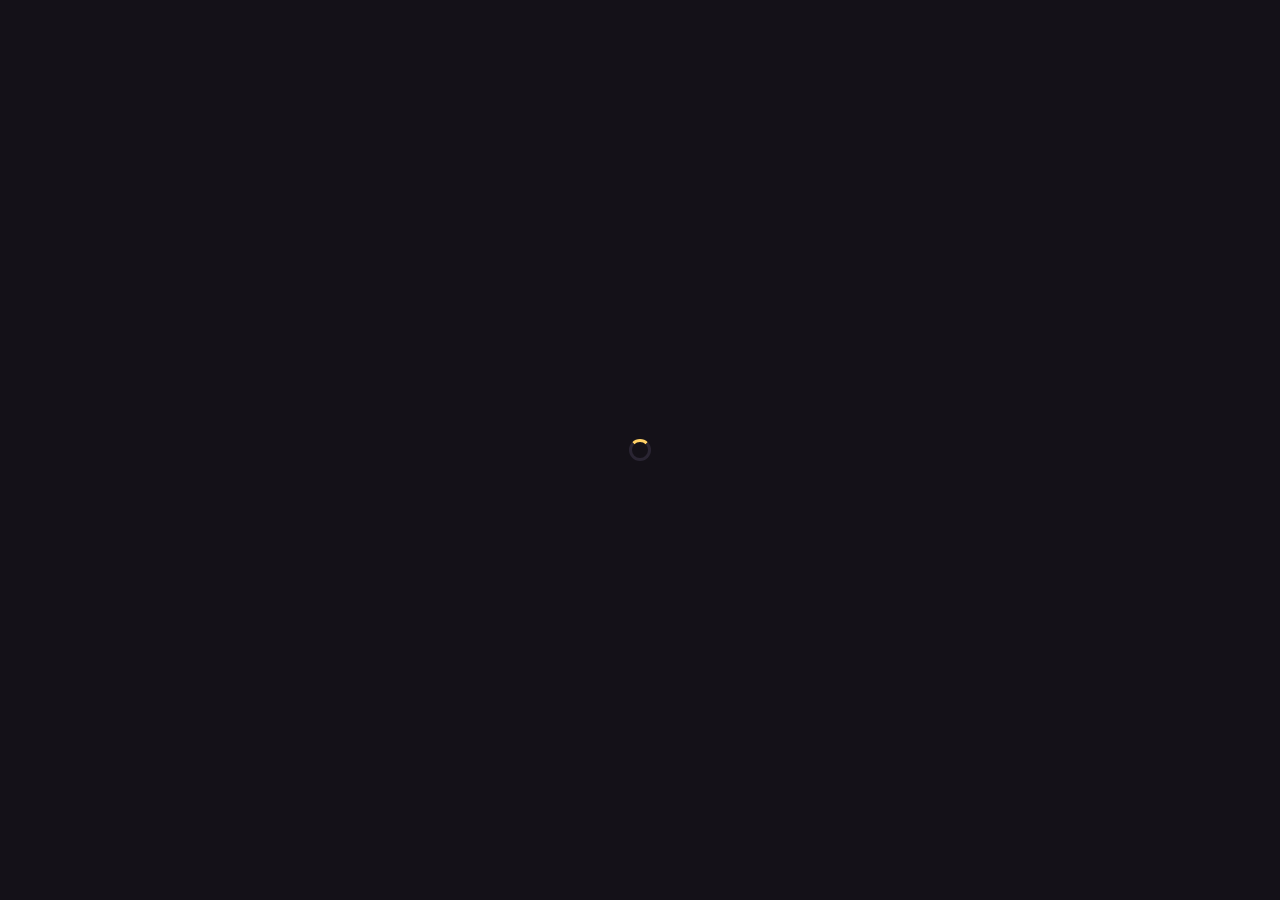
==== web/index.html @ 51c403a3 "Karaokê Fila: pedido por QR, fila ao vivo, painel do DJ e TV - Banco Supabase com RLS e funções da f" ====
<!doctype html>
<html lang="pt-BR">
<head>
  <meta charset="utf-8">
  <meta name="viewport" content="width=device-width, initial-scale=1, viewport-fit=cover">
  <meta name="theme-color" content="#141118">
  <title>Pedir música · Karaokê</title>
  <link rel="manifest" href="manifest.webmanifest">
  <link rel="icon" href="icon.svg" type="image/svg+xml">
  <link rel="preconnect" href="https://fonts.googleapis.com">
  <link rel="stylesheet" href="https://fonts.googleapis.com/css2?family=Bricolage+Grotesque:wght@700;800&family=Figtree:wght@400;500;600;700&display=swap">
  <link rel="stylesheet" href="css/style.css">
  <link rel="stylesheet" href="css/app.css">
</head>
<body>

  <!-- Carregando -->
  <section id="screen-loading" class="center-screen">
    <div class="spinner" aria-label="Carregando"></div>
  </section>

  <!-- Login -->
  <section id="screen-login" class="center-screen hidden">
    <span class="venue" data-venue></span>
    <h1>Peça sua música<br>e acompanhe sua vez</h1>
    <p class="muted">Entre com o Google para entrar na fila. Sem cadastro.</p>
    <button id="btn-login" class="btn btn-google" type="button">
      <svg width="20" height="20" viewBox="0 0 48 48" aria-hidden="true"><path fill="#FFC107" d="M43.6 20.5H42V20H24v8h11.3C33.7 32.7 29.2 36 24 36c-6.6 0-12-5.4-12-12s5.4-12 12-12c3.1 0 5.8 1.2 7.9 3.1l5.7-5.7C34 6.1 29.3 4 24 4 12.9 4 4 12.9 4 24s8.9 20 20 20 20-8.9 20-20c0-1.3-.1-2.4-.4-3.5z"/><path fill="#FF3D00" d="M6.3 14.7l6.6 4.8C14.7 15.1 19 12 24 12c3.1 0 5.8 1.2 7.9 3.1l5.7-5.7C34 6.1 29.3 4 24 4 16.3 4 9.7 8.3 6.3 14.7z"/><path fill="#4CAF50" d="M24 44c5.2 0 9.9-2 13.4-5.2l-6.2-5.2C29.2 35.1 26.7 36 24 36c-5.2 0-9.6-3.3-11.3-7.9l-6.5 5C9.5 39.6 16.2 44 24 44z"/><path fill="#1976D2" d="M43.6 20.5H42V20H24v8h11.3c-.8 2.2-2.2 4.2-4.1 5.6l6.2 5.2C37 39.2 44 34 44 24c0-1.3-.1-2.4-.4-3.5z"/></svg>
      Entrar com Google
    </button>
  </section>

  <!-- App -->
  <div id="screen-app" class="app hidden">
    <header class="topbar">
      <div class="topbar-title">
        <span class="venue" data-venue></span>
        <span id="night-status" class="small muted"></span>
      </div>
      <button id="btn-logout" class="btn-avatar" type="button" aria-label="Sair">
        <img id="avatar" class="avatar" alt="">
      </button>
    </header>

    <main class="content">

      <!-- Aba: pedir -->
      <section id="tab-search">
        <div id="closed-banner" class="banner hidden"></div>

        <h1>O que você vai cantar hoje?</h1>

        <form id="search-form" class="field" role="search">
          <label for="search-input">Buscar no YouTube (versões karaokê)</label>
          <div class="search-box">
            <svg width="20" height="20" viewBox="0 0 24 24" fill="none" stroke="currentColor" stroke-width="2" stroke-linecap="round" aria-hidden="true"><circle cx="11" cy="11" r="7"/><path d="M20 20l-4-4"/></svg>
            <input id="search-input" class="search-input" type="search" placeholder="Música ou artista" autocomplete="off" enterkeyhint="search">
            <button class="btn btn-primary btn-search" type="submit">Buscar</button>
          </div>
        </form>

        <p id="search-hint" class="small muted">Escolha a versão que você prefere. Toque para ver e confirmar.</p>
        <ul id="results" class="list"></ul>
      </section>

      <!-- Confirmar -->
      <section id="tab-confirm" class="hidden">
        <button id="btn-back" class="btn btn-ghost" type="button">← Voltar para a busca</button>
        <h1>Confirmar pedido</h1>

        <div class="card confirm-card">
          <div class="player-wrap">
            <iframe id="preview" title="Prévia do vídeo" allow="autoplay; encrypted-media" allowfullscreen></iframe>
          </div>
          <div class="confirm-info">
            <strong id="confirm-title"></strong>
            <span id="confirm-sub" class="muted small"></span>
          </div>
        </div>

        <div class="field">
          <label for="singer-name">Seu nome (aparece na TV e para o DJ)</label>
          <input id="singer-name" class="input" type="text" maxlength="40" autocomplete="given-name">
        </div>

        <button id="btn-confirm" class="btn btn-primary btn-block" type="button">Entrar na fila</button>
        <p class="small muted center">Uma música por pessoa na fila. Quando você cantar, libera outra.</p>
      </section>

      <!-- Aba: minha vez -->
      <section id="tab-queue" class="hidden">
        <div id="my-status" class="status-card"></div>

        <button id="btn-notify" class="btn btn-secondary btn-block hidden" type="button">
          Me avise quando estiver chegando
        </button>

        <div class="queue-head">
          <h2>Fila agora</h2>
          <span id="queue-total" class="small muted"></span>
        </div>
        <ul id="queue" class="list"></ul>
      </section>
    </main>

    <nav class="tabbar" aria-label="Navegação">
      <button id="nav-search" class="tab active" type="button">Pedir música</button>
      <button id="nav-queue" class="tab" type="button">Minha vez</button>
    </nav>
  </div>

  <script type="module" src="js/app.js"></script>
</body>
</html>
---- web/css/style.css ----
/* ===== Base (as três telas usam) ===== */
:root {
  --bg: #141118;
  --surface: #1f1b26;
  --surface-2: #2a2533;
  --line: #2e2838;
  --text: #f4f0f7;
  --muted: #b3a9bf;
  --pink: #ff5c8a;
  --pink-soft: #ff8fae;
  --yellow: #ffd166;
  --green: #7ee0a8;
  --radius: 14px;
  --font-display: 'Bricolage Grotesque', system-ui, sans-serif;
  --font-body: 'Figtree', system-ui, sans-serif;
}

* { box-sizing: border-box; }

html, body {
  margin: 0;
  background: var(--bg);
  color: var(--text);
  font-family: var(--font-body);
  -webkit-font-smoothing: antialiased;
}

h1, h2, h3 { font-family: var(--font-display); letter-spacing: -0.02em; margin: 0; }
h1 { font-size: 30px; line-height: 1.1; font-weight: 800; }
h2 { font-size: 20px; font-weight: 700; }

button, input, select { font: inherit; color: inherit; }
button { cursor: pointer; }
button:disabled { cursor: not-allowed; opacity: 0.5; }
:focus-visible { outline: 3px solid var(--yellow); outline-offset: 2px; }

.muted { color: var(--muted); }
.small { font-size: 13px; }
.hidden { display: none !important; }

/* Botões */
.btn {
  min-height: 48px;
  padding: 0 18px;
  border-radius: var(--radius);
  border: 0;
  font-weight: 700;
  font-size: 15px;
  display: inline-flex;
  align-items: center;
  justify-content: center;
  gap: 8px;
}
.btn-primary { background: var(--pink); color: #141118; }
.btn-secondary { background: var(--surface-2); color: var(--text); border: 1px solid #3a3345; }
.btn-ghost { background: transparent; color: var(--yellow); padding: 0 4px; }
.btn-block { width: 100%; }
.btn-icon {
  width: 44px; height: 44px; padding: 0;
  border-radius: 10px; border: 0;
  background: var(--surface-2); color: var(--text);
  display: inline-flex; align-items: center; justify-content: center;
}
.btn-icon.danger { color: var(--pink-soft); }

/* Campos */
.field { display: flex; flex-direction: column; gap: 6px; }
.field label { font-size: 13px; color: var(--muted); font-weight: 600; }
.input {
  height: 52px;
  border-radius: var(--radius);
  border: 1px solid #3a3345;
  background: var(--surface);
  padding: 0 14px;
  font-size: 16px; /* 16px evita o zoom automático no iPhone */
  outline: none;
}
.input:focus { border-color: var(--yellow); }

/* Cartões e listas */
.card {
  background: var(--surface);
  border: 1px solid var(--line);
  border-radius: 18px;
  padding: 16px;
}
.list { display: flex; flex-direction: column; gap: 8px; list-style: none; margin: 0; padding: 0; }

.row {
  display: flex; align-items: center; gap: 12px;
  padding: 10px 12px;
  border-radius: var(--radius);
  background: var(--surface);
  border: 1px solid var(--line);
}
.row .grow { flex: 1; min-width: 0; display: flex; flex-direction: column; gap: 2px; }
.row .title { font-weight: 700; font-size: 15px; overflow: hidden; text-overflow: ellipsis; white-space: nowrap; }
.row .sub { font-size: 13px; color: var(--muted); overflow: hidden; text-overflow: ellipsis; white-space: nowrap; }
.row .pos { width: 26px; font-family: var(--font-display); font-weight: 800; font-size: 18px; color: var(--yellow); text-align: center; }
.row.me { background: var(--pink); color: #141118; border-color: var(--pink); }
.row.me .sub, .row.me .pos { color: #141118; }
.row.now { background: var(--surface-2); }

.badge {
  font-size: 11px; font-weight: 800; letter-spacing: 0.06em;
  padding: 4px 8px; border-radius: 999px;
  background: var(--surface-2); color: var(--text);
  white-space: nowrap;
}
.badge.live { background: var(--pink-soft); color: #141118; }
.badge.warn { background: var(--yellow); color: #141118; }

.thumb {
  width: 96px; height: 54px; border-radius: 8px; object-fit: cover; flex-shrink: 0;
  background: var(--surface-2);
}

.avatar { width: 32px; height: 32px; border-radius: 50%; object-fit: cover; background: var(--surface-2); }

/* Aviso flutuante */
#toast {
  position: fixed; left: 50%; bottom: 96px; transform: translate(-50%, 20px);
  background: var(--text); color: var(--bg);
  padding: 12px 16px; border-radius: 12px; font-weight: 600; font-size: 14px;
  max-width: calc(100% - 32px);
  opacity: 0; pointer-events: none; transition: opacity .2s, transform .2s;
  z-index: 100;
}
#toast.show { opacity: 1; transform: translate(-50%, 0); }
#toast[data-kind="error"] { background: var(--pink); color: #141118; }

.spinner {
  width: 22px; height: 22px; border-radius: 50%;
  border: 3px solid var(--surface-2); border-top-color: var(--yellow);
  animation: spin .8s linear infinite;
}
@keyframes spin { to { transform: rotate(360deg); } }

.center-screen {
  min-height: 100dvh;
  display: flex; flex-direction: column; align-items: center; justify-content: center;
  gap: 20px; padding: 24px; text-align: center;
}
---- web/css/app.css ----
/* ===== Tela do cliente (celular) ===== */

.venue { font-family: var(--font-display); font-weight: 800; font-size: 20px; letter-spacing: -0.02em; }

.btn-google { background: #fff; color: #1f1f1f; min-height: 52px; padding: 0 22px; border-radius: 999px; }

.app {
  max-width: 560px; margin: 0 auto;
  min-height: 100dvh;
  display: flex; flex-direction: column;
}

.topbar {
  display: flex; align-items: center; justify-content: space-between;
  padding: 16px 16px 8px;
}
.topbar-title { display: flex; flex-direction: column; gap: 2px; }
.btn-avatar { background: none; border: 0; padding: 6px; border-radius: 50%; min-width: 44px; min-height: 44px; }

.content {
  flex: 1;
  padding: 8px 16px 110px;
}
.content section { display: flex; flex-direction: column; gap: 16px; }

.search-box {
  display: flex; align-items: center; gap: 8px;
  background: var(--surface); border: 1px solid #3a3345; border-radius: var(--radius);
  padding: 4px 4px 4px 14px; color: var(--muted);
}
.search-box:focus-within { border-color: var(--yellow); }
.search-input {
  flex: 1; min-width: 0; height: 44px; border: 0; outline: none; background: transparent;
  font-size: 16px; color: var(--text);
}
.btn-search { min-height: 44px; padding: 0 14px; }

.result {
  width: 100%; text-align: left; color: var(--text);
}
.result:hover:not(:disabled) { border-color: #4a4257; }

.banner {
  background: var(--yellow); color: #141118;
  padding: 12px 14px; border-radius: var(--radius); font-weight: 600; font-size: 14px;
}

.confirm-card { padding: 0; overflow: hidden; }
.player-wrap { position: relative; aspect-ratio: 16 / 9; background: #000; }
.player-wrap iframe { position: absolute; inset: 0; width: 100%; height: 100%; border: 0; }
.confirm-info { padding: 14px 16px; display: flex; flex-direction: column; gap: 4px; }
.center { text-align: center; }

.status-card {
  background: var(--yellow); color: #141118;
  border-radius: 20px; padding: 20px;
  display: flex; flex-direction: column; gap: 6px;
}
.status-card.turn { background: var(--pink); }
.status-card.idle { background: var(--surface); color: var(--text); border: 1px solid var(--line); }
.status-card .big {
  font-family: var(--font-display); font-weight: 800; font-size: 40px; line-height: 1; letter-spacing: -0.03em;
}
.status-card .song { font-weight: 700; font-size: 15px; }
.status-card .actions { display: flex; gap: 8px; margin-top: 8px; flex-wrap: wrap; }
.status-card .btn-cancel {
  background: rgba(20, 17, 24, 0.12); color: #141118; min-height: 44px; border-radius: 12px; border: 0;
  padding: 0 14px; font-weight: 700;
}

.queue-head { display: flex; align-items: baseline; justify-content: space-between; gap: 8px; margin-top: 8px; }
.row .eta { font-size: 13px; font-weight: 700; white-space: nowrap; }

.tabbar {
  position: fixed; left: 0; right: 0; bottom: 0;
  display: grid; grid-template-columns: repeat(2, minmax(0, 1fr)); gap: 8px;
  padding: 10px 16px calc(14px + env(safe-area-inset-bottom));
  background: #1a1620; border-top: 1px solid var(--surface-2);
  max-width: 560px; margin: 0 auto;
}
.tab {
  min-height: 48px; border-radius: 12px; border: 0; background: transparent;
  color: var(--muted); font-weight: 700; font-size: 15px;
}
.tab.active { background: var(--text); color: var(--bg); }
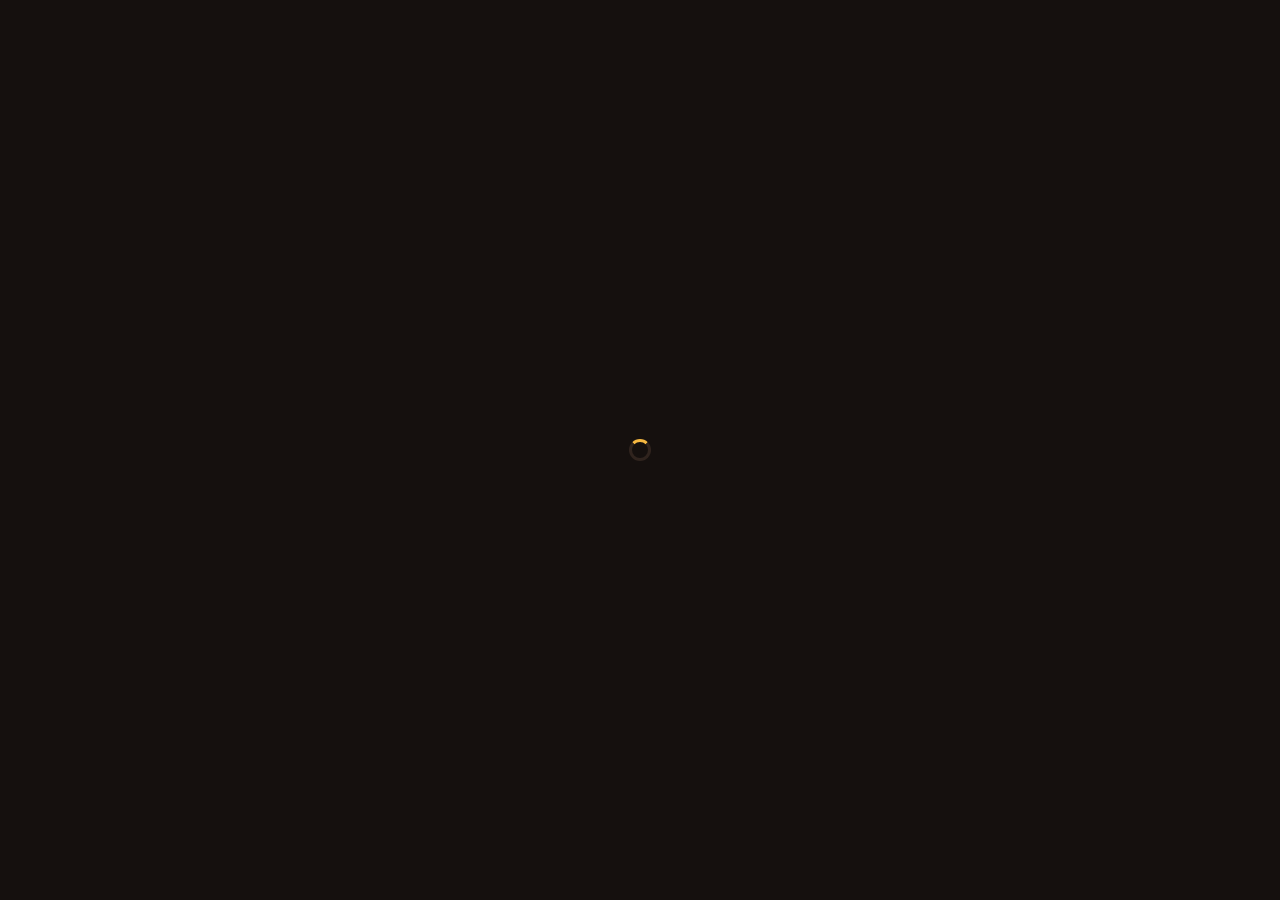
==== commit da9c22a3: "Identidade do Duvidoso Bar: logo, cores e ícone do app - Logo redonda recortada do story do bar (web" ====
--- a/web/index.html
+++ b/web/index.html
@@ -3,13 +3,15 @@
 <head>
   <meta charset="utf-8">
   <meta name="viewport" content="width=device-width, initial-scale=1, viewport-fit=cover">
-  <meta name="theme-color" content="#141118">
+  <meta name="theme-color" content="#15100e">
   <title>Pedir música · Karaokê</title>
   <link rel="manifest" href="manifest.webmanifest">
-  <link rel="icon" href="icon.svg" type="image/svg+xml">
+  <link rel="icon" href="img/icon-192.png" type="image/png">
+  <link rel="apple-touch-icon" href="img/icon-192.png">
   <link rel="preconnect" href="https://fonts.googleapis.com">
   <link rel="stylesheet" href="https://fonts.googleapis.com/css2?family=Bricolage+Grotesque:wght@700;800&family=Figtree:wght@400;500;600;700&display=swap">
   <link rel="stylesheet" href="css/style.css">
+  <link rel="stylesheet" href="css/brand.css">
   <link rel="stylesheet" href="css/app.css">
 </head>
 <body>
@@ -21,7 +23,8 @@
 
   <!-- Login -->
   <section id="screen-login" class="center-screen hidden">
-    <span class="venue" data-venue></span>
+    <img class="logo logo-hero" data-logo alt="">
+    <p class="muted tagline" data-tagline></p>
     <h1>Peça sua música<br>e acompanhe sua vez</h1>
     <p class="muted">Entre com o Google para entrar na fila. Sem cadastro.</p>
     <button id="btn-login" class="btn btn-google" type="button">
@@ -33,9 +36,12 @@
   <!-- App -->
   <div id="screen-app" class="app hidden">
     <header class="topbar">
-      <div class="topbar-title">
-        <span class="venue" data-venue></span>
-        <span id="night-status" class="small muted"></span>
+      <div class="topbar-brand">
+        <img class="logo logo-sm" data-logo alt="">
+        <div class="topbar-title">
+          <span class="venue" data-venue></span>
+          <span id="night-status" class="small muted"></span>
+        </div>
       </div>
       <button id="btn-logout" class="btn-avatar" type="button" aria-label="Sair">
         <img id="avatar" class="avatar" alt="">
@@ -100,6 +106,11 @@
           <span id="queue-total" class="small muted"></span>
         </div>
         <ul id="queue" class="list"></ul>
+
+        <a class="btn btn-secondary btn-block whatsapp" data-whatsapp target="_blank" rel="noopener">
+          <svg width="20" height="20" viewBox="0 0 24 24" fill="none" stroke="currentColor" stroke-width="2" stroke-linecap="round" stroke-linejoin="round" aria-hidden="true"><path d="M21 11.5a8.4 8.4 0 0 1-12.4 7.4L3 21l2.1-5.4A8.4 8.4 0 1 1 21 11.5z"/></svg>
+          Entrar no grupo do WhatsApp
+        </a>
       </section>
     </main>
 
--- a/web/css/style.css
+++ b/web/css/style.css
@@ -51,8 +51,8 @@
   justify-content: center;
   gap: 8px;
 }
-.btn-primary { background: var(--pink); color: #141118; }
-.btn-secondary { background: var(--surface-2); color: var(--text); border: 1px solid #3a3345; }
+.btn-primary { background: var(--pink); color: var(--on-primary, #141118); }
+.btn-secondary { background: var(--surface-2); color: var(--text); border: 1px solid var(--line); }
 .btn-ghost { background: transparent; color: var(--yellow); padding: 0 4px; }
 .btn-block { width: 100%; }
 .btn-icon {
@@ -69,7 +69,7 @@
 .input {
   height: 52px;
   border-radius: var(--radius);
-  border: 1px solid #3a3345;
+  border: 1px solid var(--line);
   background: var(--surface);
   padding: 0 14px;
   font-size: 16px; /* 16px evita o zoom automático no iPhone */
@@ -97,8 +97,8 @@
 .row .title { font-weight: 700; font-size: 15px; overflow: hidden; text-overflow: ellipsis; white-space: nowrap; }
 .row .sub { font-size: 13px; color: var(--muted); overflow: hidden; text-overflow: ellipsis; white-space: nowrap; }
 .row .pos { width: 26px; font-family: var(--font-display); font-weight: 800; font-size: 18px; color: var(--yellow); text-align: center; }
-.row.me { background: var(--pink); color: #141118; border-color: var(--pink); }
-.row.me .sub, .row.me .pos { color: #141118; }
+.row.me { background: var(--pink); color: var(--on-primary, #141118); border-color: var(--pink); }
+.row.me .sub, .row.me .pos { color: var(--on-primary, #141118); }
 .row.now { background: var(--surface-2); }
 
 .badge {
@@ -127,7 +127,7 @@
   z-index: 100;
 }
 #toast.show { opacity: 1; transform: translate(-50%, 0); }
-#toast[data-kind="error"] { background: var(--pink); color: #141118; }
+#toast[data-kind="error"] { background: var(--pink); color: var(--on-primary, #141118); }
 
 .spinner {
   width: 22px; height: 22px; border-radius: 50%;
--- a/web/css/brand.css
+++ b/web/css/brand.css
@@ -0,0 +1,24 @@
+/* =====================================================================
+   Marca: Duvidoso Bar — Arte · Música · Cultura · Rango
+   Vermelho da logo + âmbar da iluminação do bar sobre fundo escuro quente.
+   Troque só estas cores para personalizar o karaokê para outro bar.
+   ===================================================================== */
+:root {
+  --bg: #15100e;          /* fundo (preto quente) */
+  --surface: #221915;     /* cartões */
+  --surface-2: #30241e;   /* botões secundários */
+  --line: #3d2e26;        /* bordas */
+  --text: #f7f1ea;        /* texto */
+  --muted: #bfb0a3;       /* texto secundário */
+
+  --pink: #a8323a;        /* cor principal = vermelho da logo (botões, "sua vez") */
+  --on-primary: #ffffff;  /* texto em cima da cor principal */
+  --pink-soft: #ff7a7f;   /* destaques ("cantando agora") */
+  --yellow: #f5b841;      /* âmbar das luzes (posição na fila, "prepara!") */
+  --green: #8bd3a0;       /* "pedidos abertos", "1ª vez" */
+}
+
+/* Logo */
+.logo { display: block; object-fit: contain; }
+.logo-hero { width: min(200px, 55vw); height: auto; filter: drop-shadow(0 10px 30px rgba(168, 50, 58, 0.45)); }
+.logo-sm { width: 40px; height: 40px; }
--- a/web/css/app.css
+++ b/web/css/app.css
@@ -14,7 +14,10 @@
   display: flex; align-items: center; justify-content: space-between;
   padding: 16px 16px 8px;
 }
-.topbar-title { display: flex; flex-direction: column; gap: 2px; }
+.topbar-brand { display: flex; align-items: center; gap: 10px; min-width: 0; }
+.topbar-title { display: flex; flex-direction: column; gap: 2px; min-width: 0; }
+.tagline { margin: -8px 0 0; font-size: 14px; }
+.whatsapp { text-decoration: none; margin-top: 8px; }
 .btn-avatar { background: none; border: 0; padding: 6px; border-radius: 50%; min-width: 44px; min-height: 44px; }
 
 .content {
@@ -25,7 +28,7 @@
 
 .search-box {
   display: flex; align-items: center; gap: 8px;
-  background: var(--surface); border: 1px solid #3a3345; border-radius: var(--radius);
+  background: var(--surface); border: 1px solid var(--line); border-radius: var(--radius);
   padding: 4px 4px 4px 14px; color: var(--muted);
 }
 .search-box:focus-within { border-color: var(--yellow); }
@@ -38,7 +41,7 @@
 .result {
   width: 100%; text-align: left; color: var(--text);
 }
-.result:hover:not(:disabled) { border-color: #4a4257; }
+.result:hover:not(:disabled) { border-color: var(--muted); }
 
 .banner {
   background: var(--yellow); color: #141118;
@@ -56,7 +59,7 @@
   border-radius: 20px; padding: 20px;
   display: flex; flex-direction: column; gap: 6px;
 }
-.status-card.turn { background: var(--pink); }
+.status-card.turn { background: var(--pink); color: var(--on-primary, #141118); }
 .status-card.idle { background: var(--surface); color: var(--text); border: 1px solid var(--line); }
 .status-card .big {
   font-family: var(--font-display); font-weight: 800; font-size: 40px; line-height: 1; letter-spacing: -0.03em;
@@ -64,7 +67,7 @@
 .status-card .song { font-weight: 700; font-size: 15px; }
 .status-card .actions { display: flex; gap: 8px; margin-top: 8px; flex-wrap: wrap; }
 .status-card .btn-cancel {
-  background: rgba(20, 17, 24, 0.12); color: #141118; min-height: 44px; border-radius: 12px; border: 0;
+  background: rgba(0, 0, 0, 0.12); color: #141118; min-height: 44px; border-radius: 12px; border: 0;
   padding: 0 14px; font-weight: 700;
 }
 
@@ -75,7 +78,7 @@
   position: fixed; left: 0; right: 0; bottom: 0;
   display: grid; grid-template-columns: repeat(2, minmax(0, 1fr)); gap: 8px;
   padding: 10px 16px calc(14px + env(safe-area-inset-bottom));
-  background: #1a1620; border-top: 1px solid var(--surface-2);
+  background: var(--surface); border-top: 1px solid var(--surface-2);
   max-width: 560px; margin: 0 auto;
 }
 .tab {
